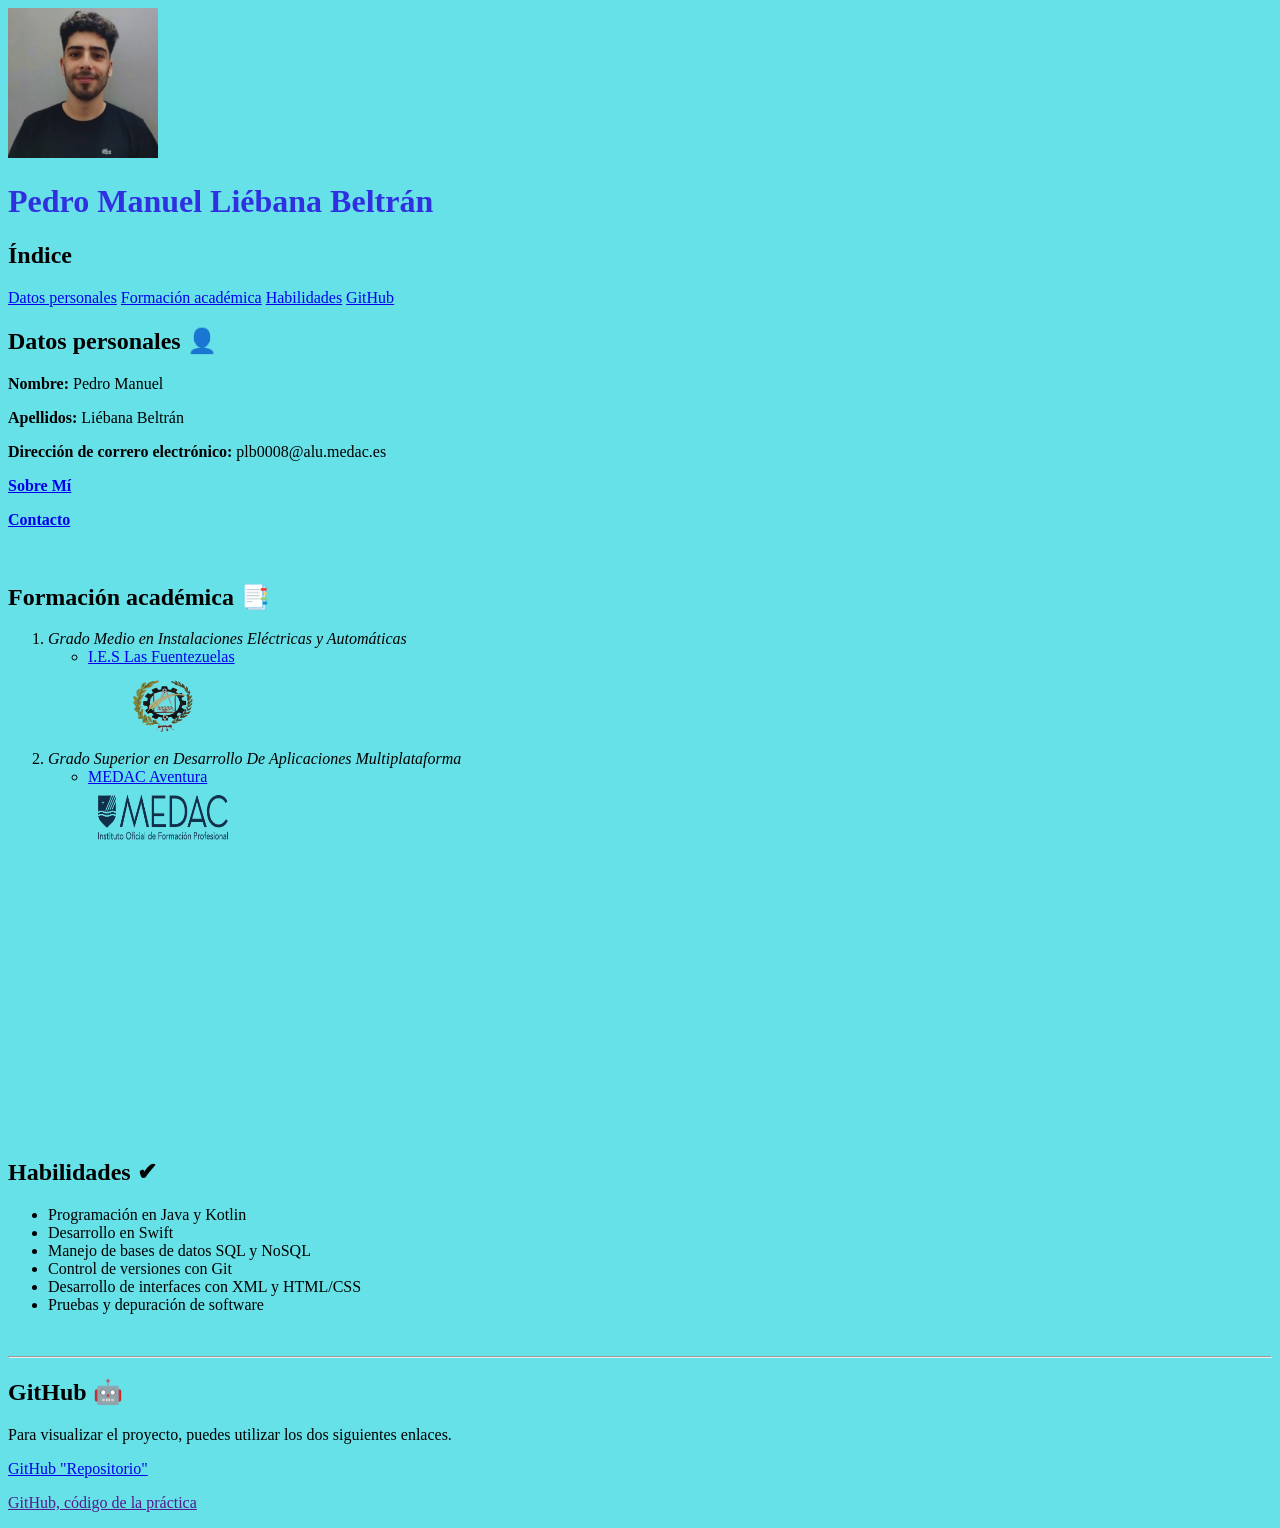
==== index.html @ fe234b7d "Add files via upload" ====
<!DOCTYPE html>
<html lang="en">
<head>
    <meta charset="UTF-8">
    <meta name="viewport" content="width=device-width, initial-scale=1.0">
    <title>Curriculum Vitae</title>
</head>

<link rel="stylesheet" href="css/style.css">

<body>

 <img src="img/Foto para CV.jpg"  title="Foto CV" width="150" height="150"> 

    <h1 class="nombre">Pedro Manuel Liébana Beltrán</h1>

    <h2>Índice</h2>

    <p>
        <a href="#datospersonales">Datos personales</a>
        <a href="#formacion">Formación académica</a>
        <a href="#Habilidades">Habilidades</a>
        <a href="#git">GitHub</a>
    </p>
<!----------------------------------------------------------------->
 <div>
    <a name = datospersonales ></a>
    <h2>Datos personales &#128100;</h2>
    <p><b>Nombre:</b> Pedro Manuel </p>
    <p><b>Apellidos:</b> Liébana Beltrán </p>
    <p><b>Dirección de correro electrónico:</b> plb0008@alu.medac.es</p>
    <p><a href="file:///C:/Users/pedro/OneDrive/Escritorio/1%C2%BADAM/Lenguaje%20de%20marcas/Pr%C3%A1ctica%20LLMM/Li%C3%A9banaBeltr%C3%A1nPedroManuel/sobremi.html" target="_self"> <b>Sobre Mí</b></a></p>
   <p><a href="file:///C:/Users/pedro/OneDrive/Escritorio/1%C2%BADAM/Lenguaje%20de%20marcas/Pr%C3%A1ctica%20LLMM/Li%C3%A9banaBeltr%C3%A1nPedroManuel/contacto.html"> <b>Contacto</b></a></p>
 </div>
<!----------------------------------------------------------------->
 <br>
<!----------------------------------------------------------------->
 <div>
    <a name = formacion ></a>
    <h2>Formación académica &#128209;</h2>
    <ol>
        <li><i>Grado Medio en Instalaciones Eléctricas y Automáticas</i></li>
            <ul>
                <li><a href="https://blogsaverroes.juntadeandalucia.es/ieslasfuentezuelas/" target="_blank">I.E.S Las Fuentezuelas</a></li>
                <img src="img/logo-fuentezuelas.png" alt="Logo Fuentezuelas" title="I.E.S Las Fuentezuelas" width="150" height="80">
            </ul>
        <li><i>Grado Superior en Desarrollo De Aplicaciones Multiplataforma</i></li>
            <ul>
                <li><a href="https://medac.es/fp-jaen/calle-huelma-36" target="_blank">MEDAC Aventura</a></li>
                <img src="img/logo-medac.png" alt="Logo Medac" title="MEDAC Aventura" width="150" height="60">
            </ul>
    </ol>
 </div>
<!----------------------------------------------------------------->
 <br>
<!----------------------------------------------------------------->

<div>
    <iframe src="https://www.google.com/maps/embed?pb=!1m18!1m12!1m3!1d3152.655933452219!2d-3.7883062243060044!3d37.798102371979404!2m3!1f0!2f0!3f0!3m2!1i1024!2i768!4f13.1!3m3!1m2!1s0xd6dd7dec3dd20ad%3A0x4fad82fdbe189c8!2sMEDAC%20Aventura%20Formaci%C3%B3n%20Profesional!5e0!3m2!1ses!2ses!4v1729100115330!5m2!1ses!2ses" width="400" height="250" style="border: 0;" allowfullscreen="" loading="lazy" referrerpolicy="no-referrer-when-downgrade"></iframe> 
    
    <iframe src="https://www.google.com/maps/embed?pb=!1m18!1m12!1m3!1d3153.374422142596!2d-3.8071810243068254!3d37.
    78126417198385!2m3!1f0!2f0!3f0!3m2!1i1024!2i768!4f13.1!3m3!1m2!1s0xd6dd71774e45867%3A0x99df1e0032930534!2sIES%20Fuentezuelas!5e0!3m2!1ses!2ses!4v1729100271779!5m2!1ses!2ses" width="400" height="250" style="border:0;" allowfullscreen="" loading="lazy" referrerpolicy="no-referrer-when-downgrade"></iframe>
     </div>

 <div>
    <a name = Habilidades ></a>
    <h2>Habilidades &#10004;</h2>
    <ul>
        <li>Programación en Java y Kotlin</li>
        <li>Desarrollo en Swift</li>
        <li>Manejo de bases de datos SQL y NoSQL</li>
        <li>Control de versiones con Git</li>
        <li>Desarrollo de interfaces con XML y HTML/CSS</li>
        <li>Pruebas y depuración de software</li>
    </ul>
 </div>
<!----------------------------------------------------------------->
<br>
<!----------------------------------------------------------------->

<hr>
<a name = git ></a>
<h2>GitHub &#129302</h2>
<p>Para visualizar el proyecto, puedes utilizar los dos siguientes enlaces.</p>
<p><a href="https://github.com/PedroManuel-medac" target="_blank">GitHub "Repositorio"</a></p>
<p><a href=""target="_blank"> GitHub, código de la práctica</a></p>

</body>

</html>
---- css/style.css ----
body{
    background-color: rgb(103, 225, 232);
}

.nombre{
    color: rgb(48, 48, 225);
}
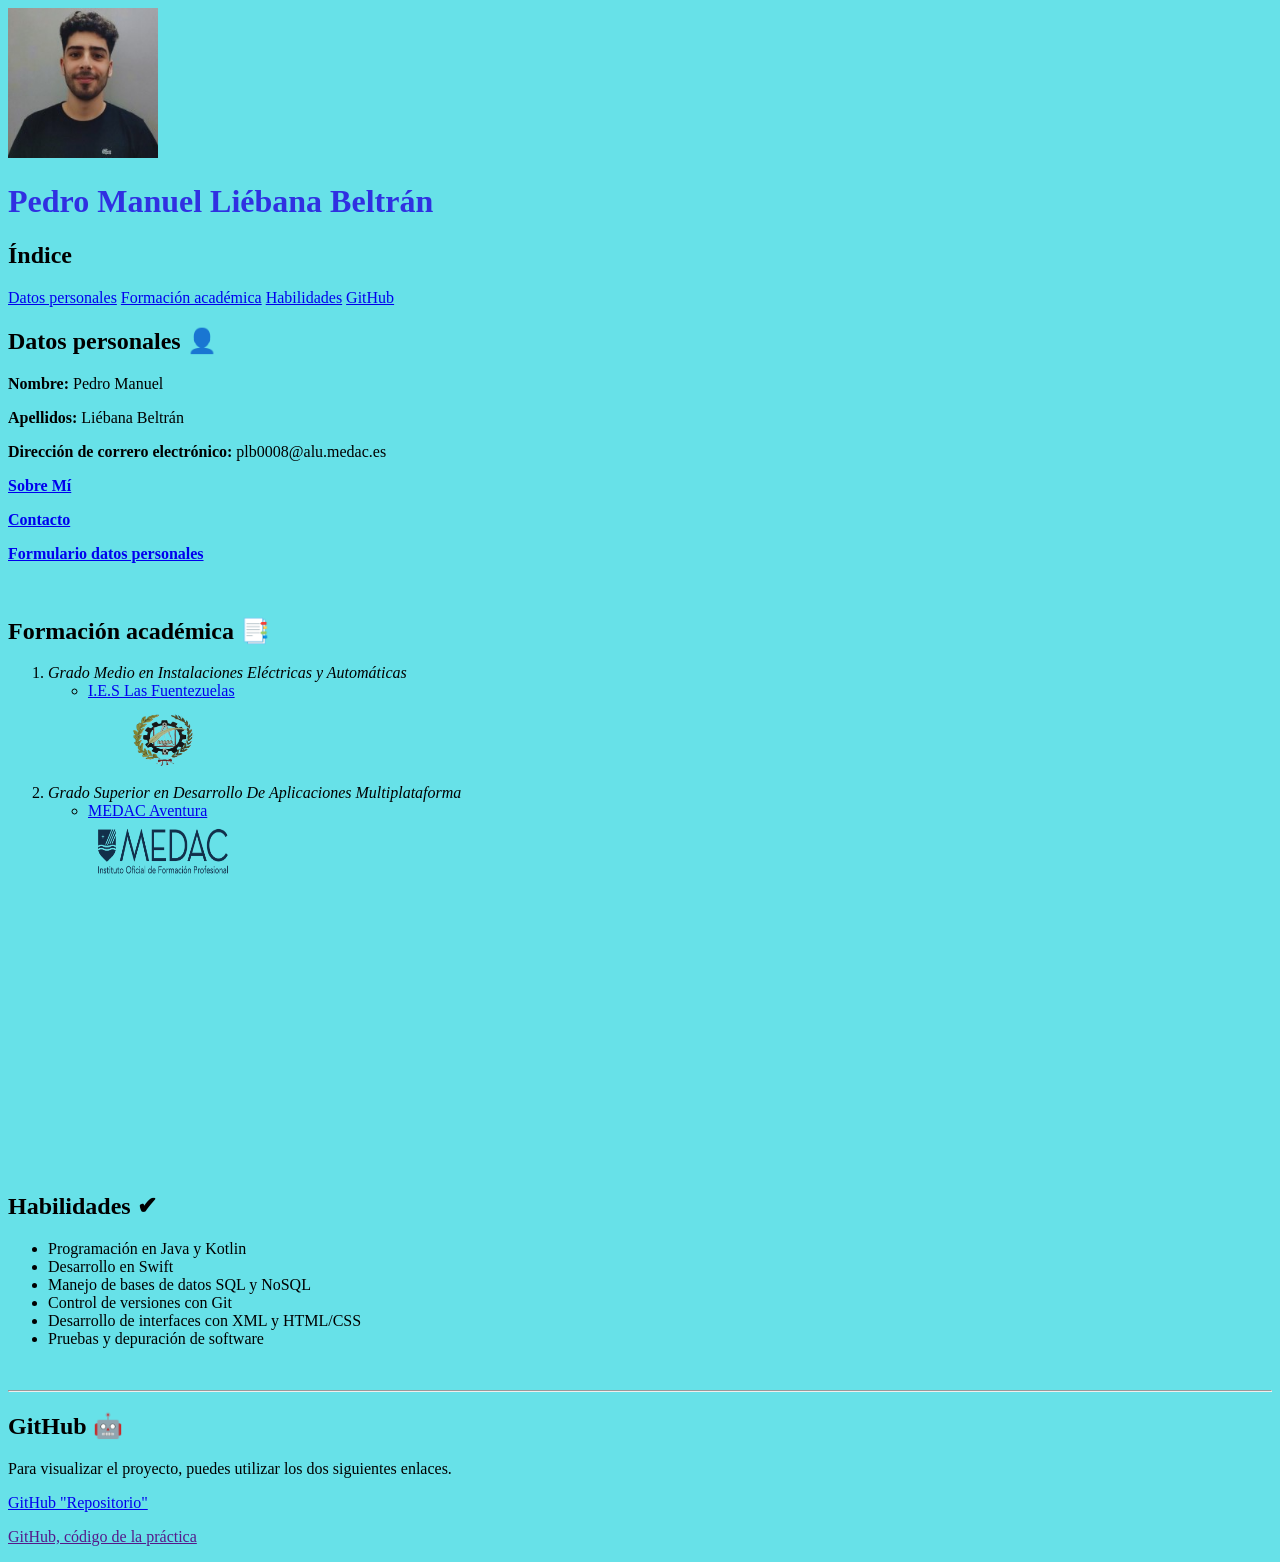
==== commit b393b6e5: "CV Actualizado" ====
--- a/index.html
+++ b/index.html
@@ -29,8 +29,10 @@
     <p><b>Nombre:</b> Pedro Manuel </p>
     <p><b>Apellidos:</b> Liébana Beltrán </p>
     <p><b>Dirección de correro electrónico:</b> plb0008@alu.medac.es</p>
-    <p><a href="file:///C:/Users/pedro/OneDrive/Escritorio/1%C2%BADAM/Lenguaje%20de%20marcas/Pr%C3%A1ctica%20LLMM/Li%C3%A9banaBeltr%C3%A1nPedroManuel/sobremi.html" target="_self"> <b>Sobre Mí</b></a></p>
-   <p><a href="file:///C:/Users/pedro/OneDrive/Escritorio/1%C2%BADAM/Lenguaje%20de%20marcas/Pr%C3%A1ctica%20LLMM/Li%C3%A9banaBeltr%C3%A1nPedroManuel/contacto.html"> <b>Contacto</b></a></p>
+    <p><a href="sobremi.html" target="_self"> <b>Sobre Mí</b></a></p>
+    <p><a href="contacto.html" target="_self"> <b>Contacto</b></a></p>
+   <p><a href="encuestadatospersonales.html" target="_self"><b>Formulario datos personales</b></a></p>
+
  </div>
 <!----------------------------------------------------------------->
  <br>
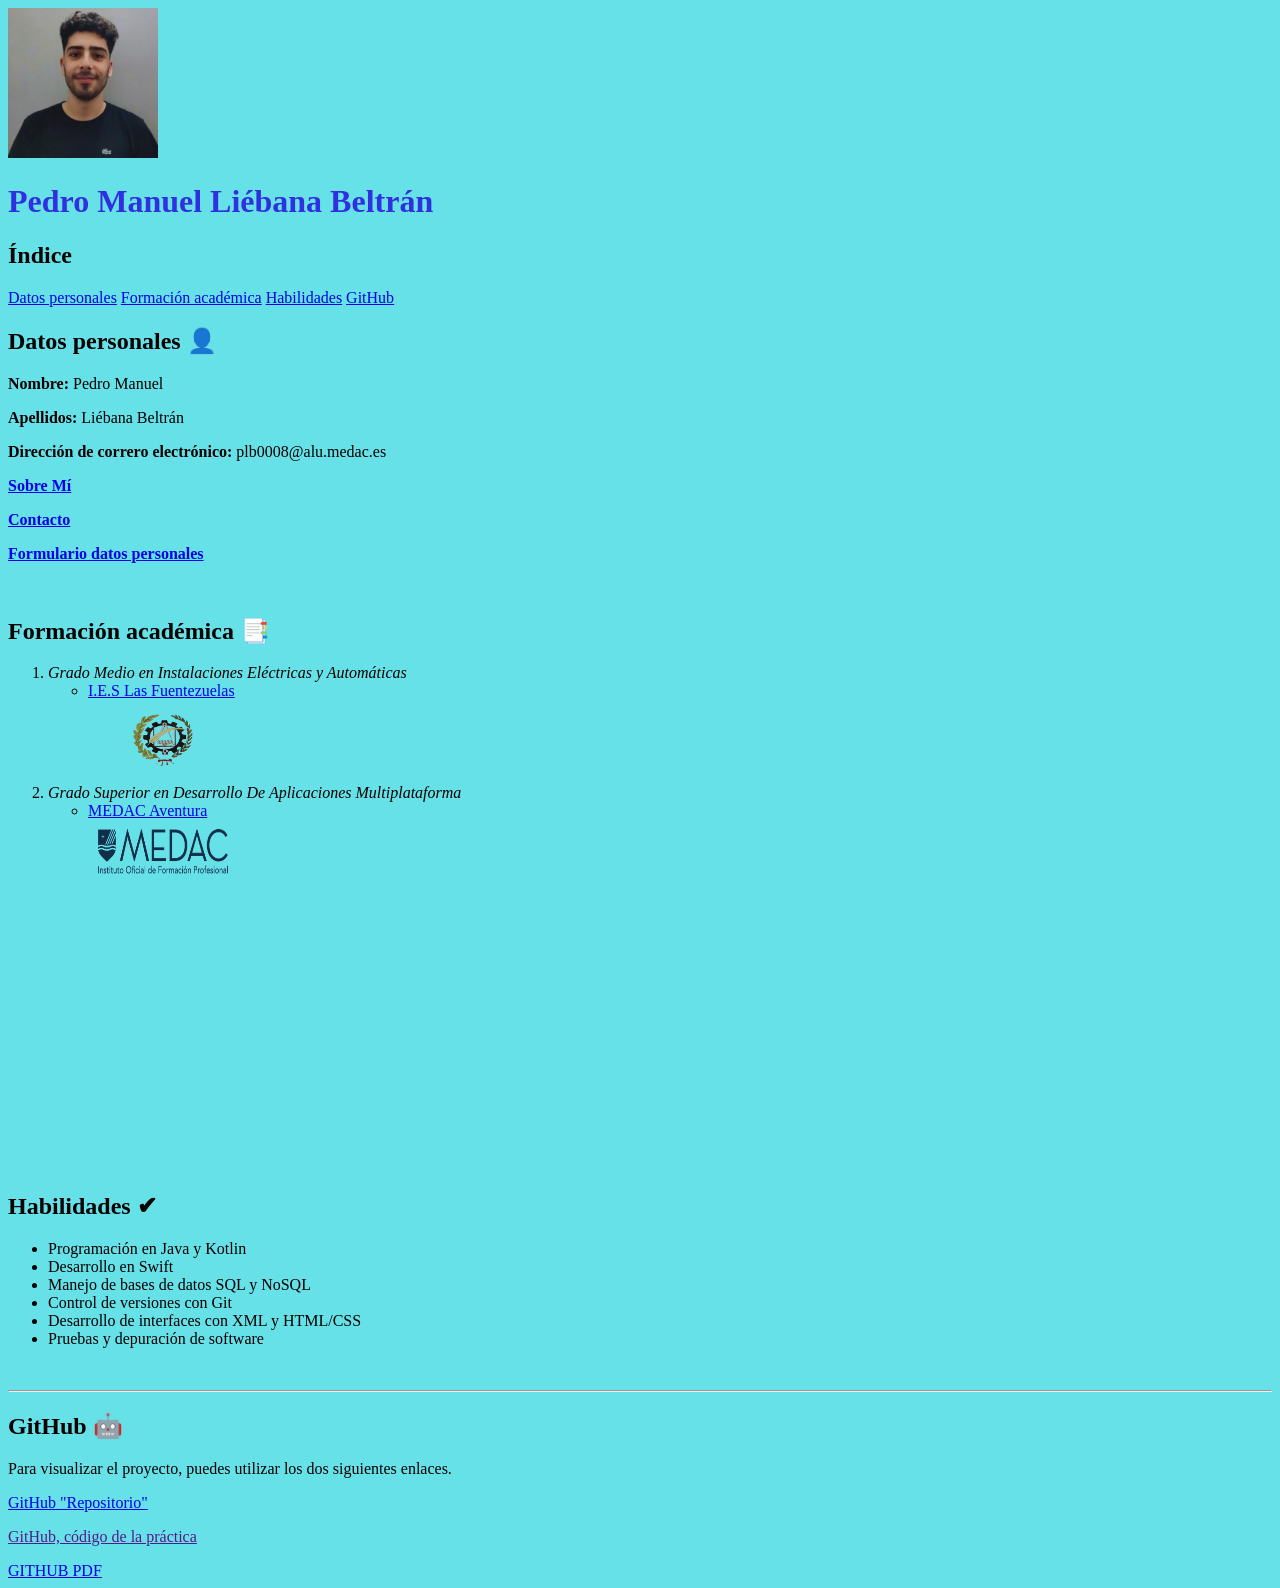
==== commit 2c25136d: "2da versión" ====
--- a/index.html
+++ b/index.html
@@ -86,7 +86,7 @@
 <p>Para visualizar el proyecto, puedes utilizar los dos siguientes enlaces.</p>
 <p><a href="https://github.com/PedroManuel-medac" target="_blank">GitHub "Repositorio"</a></p>
 <p><a href=""target="_blank"> GitHub, código de la práctica</a></p>
-
+<a href="pdf/GITHUB PDF.pdf" target="_blank">GITHUB PDF</a>
 </body>
 
 </html>
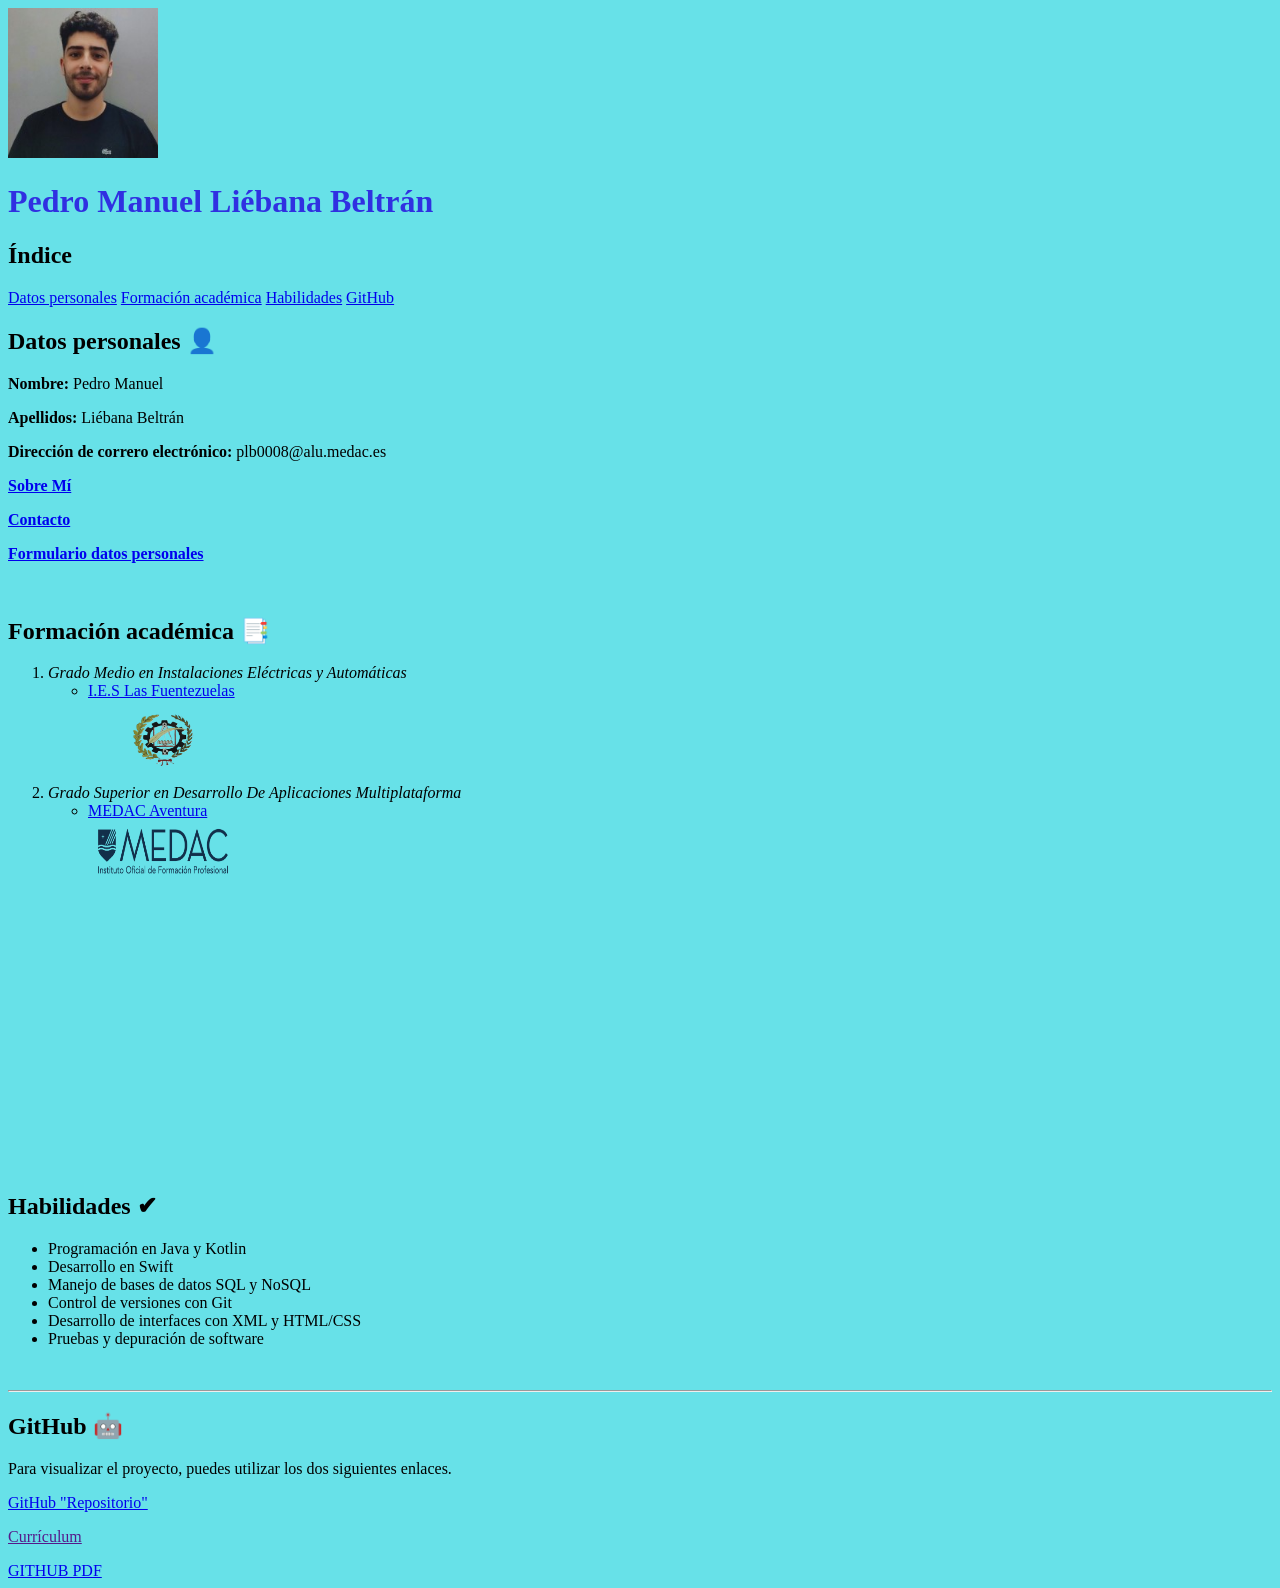
==== commit 8fee77cf: "nueva version" ====
--- a/index.html
+++ b/index.html
@@ -85,7 +85,7 @@
 <h2>GitHub &#129302</h2>
 <p>Para visualizar el proyecto, puedes utilizar los dos siguientes enlaces.</p>
 <p><a href="https://github.com/PedroManuel-medac" target="_blank">GitHub "Repositorio"</a></p>
-<p><a href=""target="_blank"> GitHub, código de la práctica</a></p>
+<p><a href=""target="_blank"> Currículum</a></p>
 <a href="pdf/GITHUB PDF.pdf" target="_blank">GITHUB PDF</a>
 </body>
 
